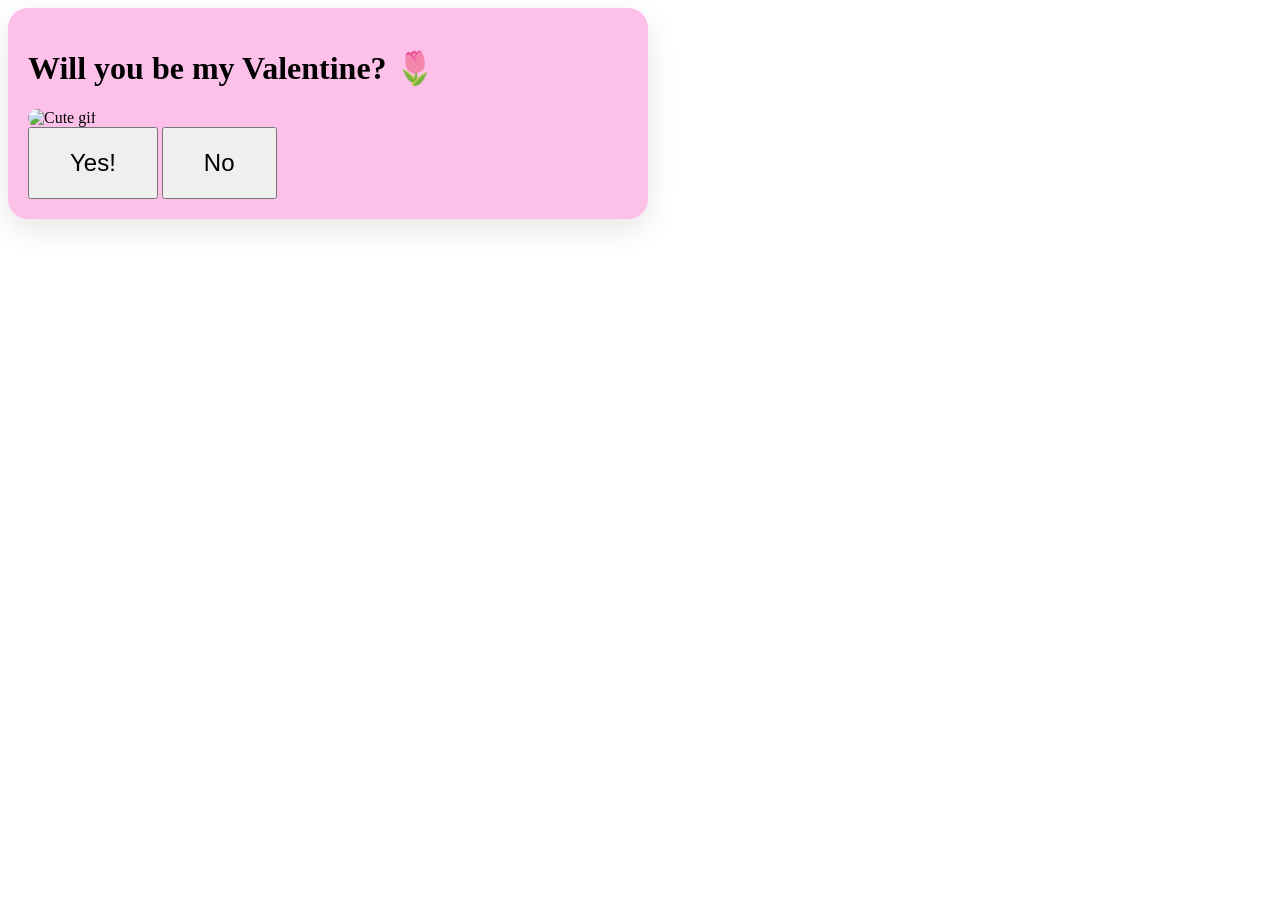
==== index.html @ 72fa0433 "Add files via upload" ====
<!DOCTYPE html>
<html>
<head>
    <title>A Special Question</title>
    <link rel="stylesheet" href="style.css">
    <meta name="viewport" content="width=device-width, initial-scale=1.0">
</head>
<body>
    <div class="container">
        <h1>Will you be my Valentine? 🌷</h1>
        <img src="https://media.giphy.com/media/v1.Y2lkPTc5MGI3NjExNHJndnBqZ3BqZ3BqZ3BqZ3BqZ3BqZ3BqZ3BqZ3BqZ3BqJmVwPXYxX2ludGVybmFsX2dpZl9ieV9pZ29mJmN0PWc/c76IJLufpNUMo/giphy.gif" alt="Cute gif">
        
        <div class="buttons">
            <button id="yesButton" onclick="nextPage()">Yes!</button>
            <button id="noButton" onmouseover="moveButton()" ontouchstart="moveButton()">No</button>
        </div>
    </div>

    <script src="script.js"></script>
</body>
</html>
---- style.css ----
/* This makes the container flexible for any screen size */
.container {
    width: 90%;
    max-width: 600px; /* Prevents it from getting too wide on a tablet */
    padding: 20px;
    background: rgb(253, 192, 233); /* Semi-transparent white box */
    border-radius: 20px;
    box-shadow: 0 10px 30px rgba(0,0,0,0.1);
}

/* Make images scale down on smaller screens */
img {
    max-width: 100%;
    height: auto;
    border-radius: 15px;
}

/* Bigger buttons for easy tapping */
button {
    padding: 20px 40px;
    font-size: 1.5rem;
    touch-action: manipulation; /* Prevents accidental zooming when tapping fast */
}
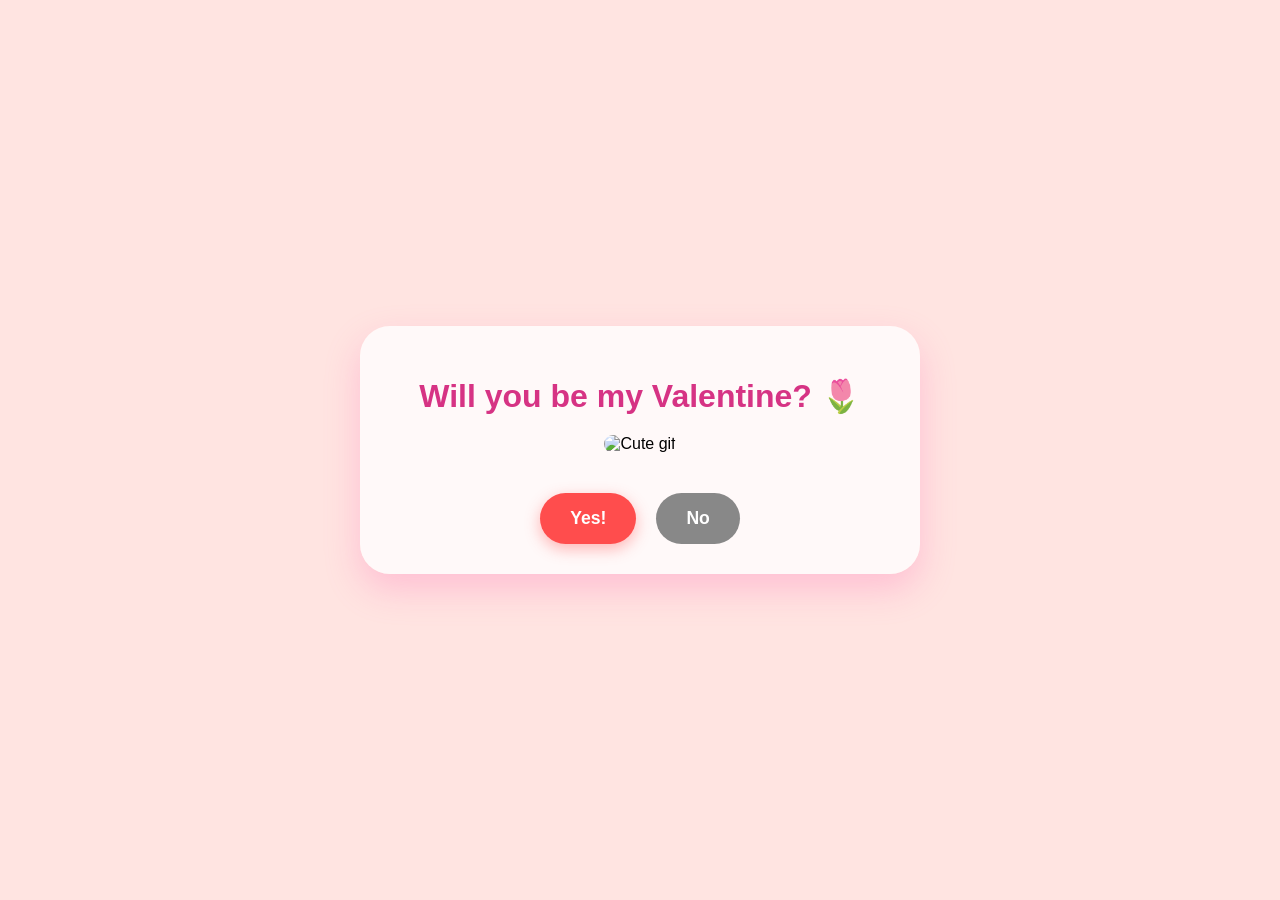
==== commit 39590ca5: "Add files via upload" ====
--- a/index.html
+++ b/index.html
@@ -3,7 +3,7 @@
 <head>
     <title>A Special Question</title>
     <link rel="stylesheet" href="style.css">
-    <meta name="viewport" content="width=device-width, initial-scale=1.0">
+    <meta name="viewport" content="width=device-width, initial-scale=1.0, maximum-scale=1.0, user-scalable=no">
 </head>
 <body>
     <div class="container">
--- a/style.css
+++ b/style.css
@@ -1,23 +1,79 @@
-/* This makes the container flexible for any screen size */
-.container {
-    width: 90%;
-    max-width: 600px; /* Prevents it from getting too wide on a tablet */
-    padding: 20px;
-    background: rgb(253, 192, 233); /* Semi-transparent white box */
-    border-radius: 20px;
-    box-shadow: 0 10px 30px rgba(0,0,0,0.1);
+/* Base styles */
+body {
+    background-color: #ffe4e1;
+    margin: 0;
+    padding: 0;
+    display: flex;
+    justify-content: center;
+    align-items: center;
+    min-height: 100vh;
+    font-family: 'Segoe UI', Tahoma, Geneva, Verdana, sans-serif;
+    overflow-x: hidden; /* Prevents side-scrolling if the button jumps */
 }
 
-/* Make images scale down on smaller screens */
-img {
-    max-width: 100%;
-    height: auto;
-    border-radius: 15px;
+.container {
+    text-align: center;
+    width: 90%;
+    max-width: 500px; /* Keeps it from stretching too wide on big tablets */
+    background: rgba(255, 255, 255, 0.8);
+    padding: 30px;
+    border-radius: 30px;
+    box-shadow: 0 15px 35px rgba(255, 105, 180, 0.3);
 }
 
-/* Bigger buttons for easy tapping */
+h1 {
+    color: #d63384;
+    font-size: 2rem; /* Scales with the screen */
+    margin-bottom: 20px;
+}
+
+img {
+    width: 100%;
+    max-width: 300px; /* Limits size on large tablets */
+    height: auto;
+    border-radius: 20px;
+    margin-bottom: 20px;
+}
+
+.buttons {
+    display: flex;
+    flex-direction: row; /* Buttons side-by-side */
+    justify-content: center;
+    gap: 20px;
+    margin-top: 20px;
+}
+
+/* Tablet & Mobile Specific Adjustments */
+@media (max-width: 768px) {
+    h1 {
+        font-size: 1.8rem;
+    }
+    
+    button {
+        padding: 20px 35px; /* Larger tap target for fingers */
+        font-size: 1.2rem;
+    }
+}
+
 button {
-    padding: 20px 40px;
-    font-size: 1.5rem;
-    touch-action: manipulation; /* Prevents accidental zooming when tapping fast */
+    padding: 15px 30px;
+    font-size: 1.1rem;
+    font-weight: bold;
+    cursor: pointer;
+    border-radius: 50px;
+    border: none;
+    transition: transform 0.2s;
+    touch-action: manipulation; /* Fixes "sticky" taps on tablets */
+}
+
+#yesButton {
+    background-color: #ff4d4d;
+    color: white;
+    box-shadow: 0 5px 15px rgba(255, 77, 77, 0.4);
+}
+
+#noButton {
+    background-color: #888;
+    color: white;
+    position: relative; /* Essential for the jumping effect */
 }
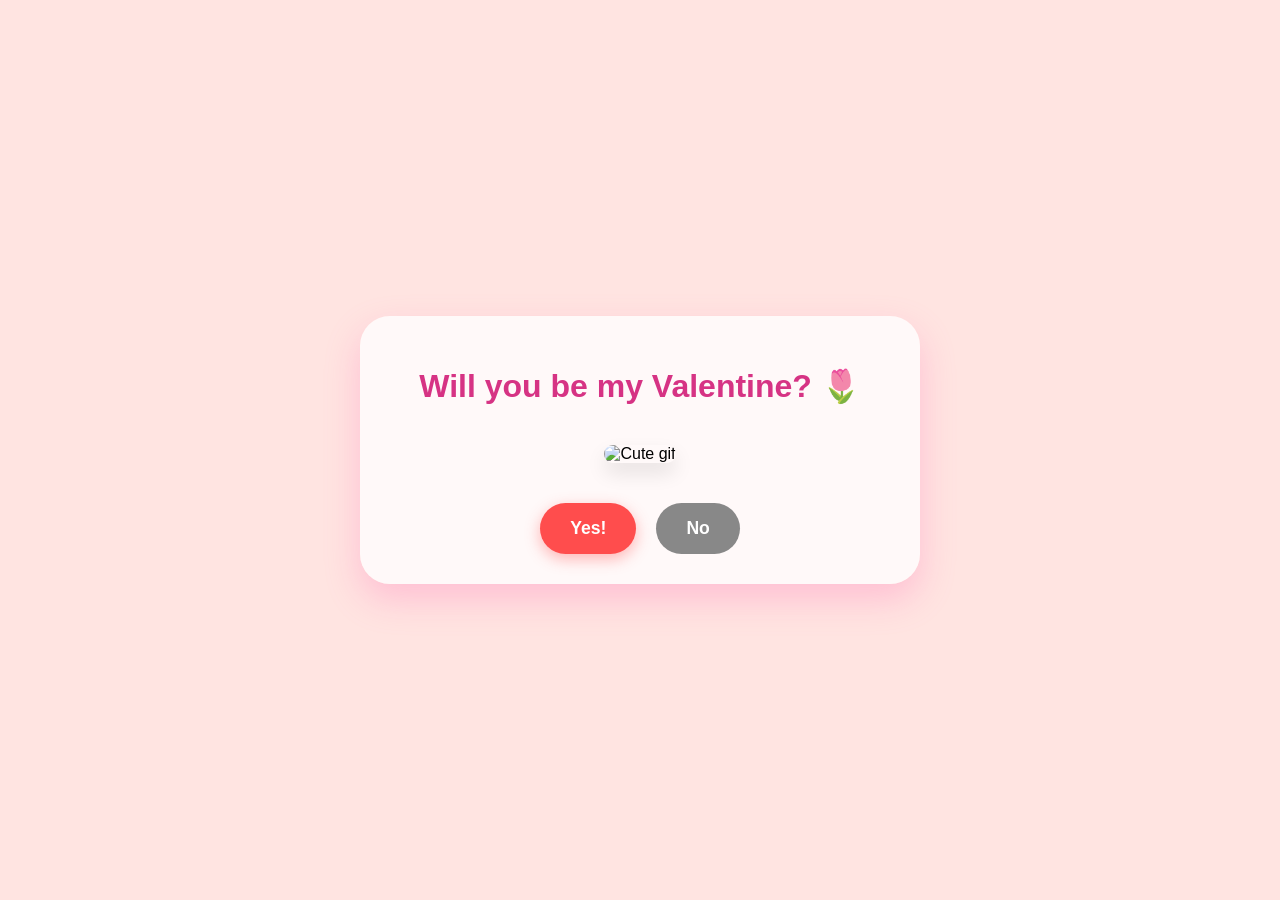
==== commit 63fd2cba: "Add files via upload" ====
--- a/index.html
+++ b/index.html
@@ -5,10 +5,11 @@
     <link rel="stylesheet" href="style.css">
     <meta name="viewport" content="width=device-width, initial-scale=1.0, maximum-scale=1.0, user-scalable=no">
 </head>
+
 <body>
     <div class="container">
         <h1>Will you be my Valentine? 🌷</h1>
-        <img src="https://media.giphy.com/media/v1.Y2lkPTc5MGI3NjExNHJndnBqZ3BqZ3BqZ3BqZ3BqZ3BqZ3BqZ3BqZ3BqZ3BqJmVwPXYxX2ludGVybmFsX2dpZl9ieV9pZ29mJmN0PWc/c76IJLufpNUMo/giphy.gif" alt="Cute gif">
+        <img src="https://media1.tenor.com/m/heEyHbV8iaUAAAAC/puss-in-boots-shrek.gif" alt="Cute gif">
         
         <div class="buttons">
             <button id="yesButton" onclick="nextPage()">Yes!</button>
--- a/style.css
+++ b/style.css
@@ -10,7 +10,15 @@
     font-family: 'Segoe UI', Tahoma, Geneva, Verdana, sans-serif;
     overflow-x: hidden; /* Prevents side-scrolling if the button jumps */
 }
-
+/* This ensures any new images added via JS follow the same rules */
+.container img {
+    width: 100%;
+    max-width: 350px; 
+    height: auto;
+    border-radius: 20px;
+    margin: 20px 0;
+    box-shadow: 0 10px 20px rgba(0,0,0,0.1);
+}
 .container {
     text-align: center;
     width: 90%;
